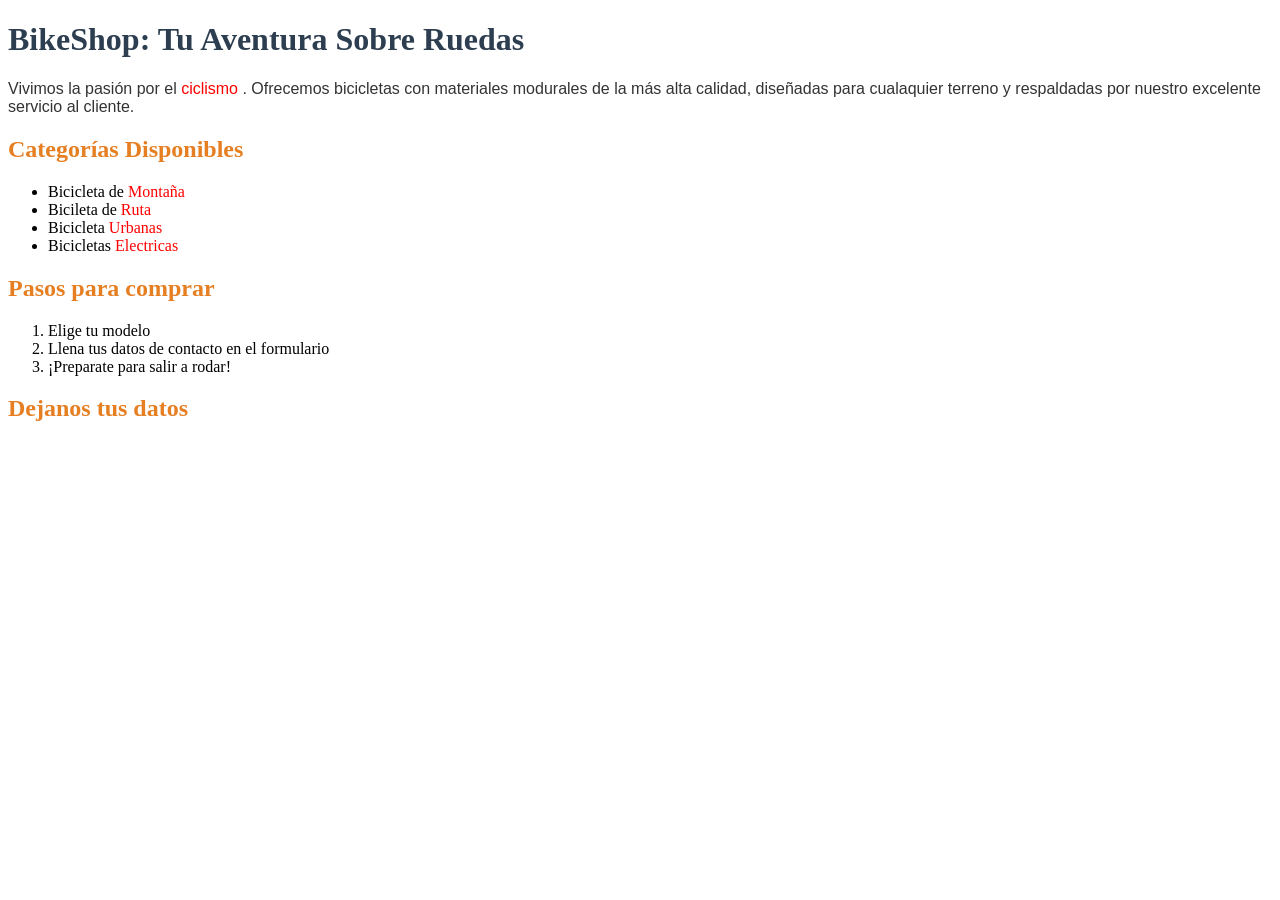
==== Quiz/quiz.html @ 5a34bb67 "quiz" ====
<!DOCTYPE html>
<html lang="en">
<head>
  <meta charset="UTF-8">
  <meta name="viewport" content="width=device-width, initial-scale=1.0">
  <title>Quiz</title>
  <link rel="stylesheet" href="quiz.css">
</head>
<body>
 <h1 id="principal" >BikeShop: Tu Aventura Sobre Ruedas</h1>
 <p class="parr">Vivimos la pasión por el <span class="ciclismo">ciclismo</span> . Ofrecemos bicicletas con materiales modurales de la más alta calidad, diseñadas para cualaquier terreno y respaldadas por nuestro excelente servicio al cliente.</p>

 <h2 class="cat">Categorías Disponibles</h2>
  
 <ul>
  <li>Bicicleta de <span class="mont">Montaña</span></li>
  <li>Bicileta de <span class="ruta">Ruta</span></li>
  <li>Bicicleta <Span class="urban">Urbanas</Span></li>
  <li>Bicicletas <span class="elec">Electricas</span></li>
  
 </ul>

<h2 class="pas">Pasos para comprar</h2>
   
 <ol>
    <li>Elige tu modelo</li>
    <li>Llena tus datos de contacto en el formulario</li>
    <li>¡Preparate para salir a rodar!</li>
 </ol>
<h2 class="dej">Dejanos tus datos</h2>

  
</body>
</html>
---- Quiz/quiz.css ----
#principal{

  color: #2c3e50 ;
}

.parr{

  color: #333333;
  font-family: Arial, Helvetica, sans-serif;
  
}
.cat{

  color: #e67e22;
  
}

.pas{

  color: #e67e22;

}

.dej{

  color: #e67e22;
}




.ciclismo {

  color: red;
}

.mont{

  color: red;
}

.ruta{

  color: red;
}

.urban{

  color: red;
}

.elec{

  color: red;
}
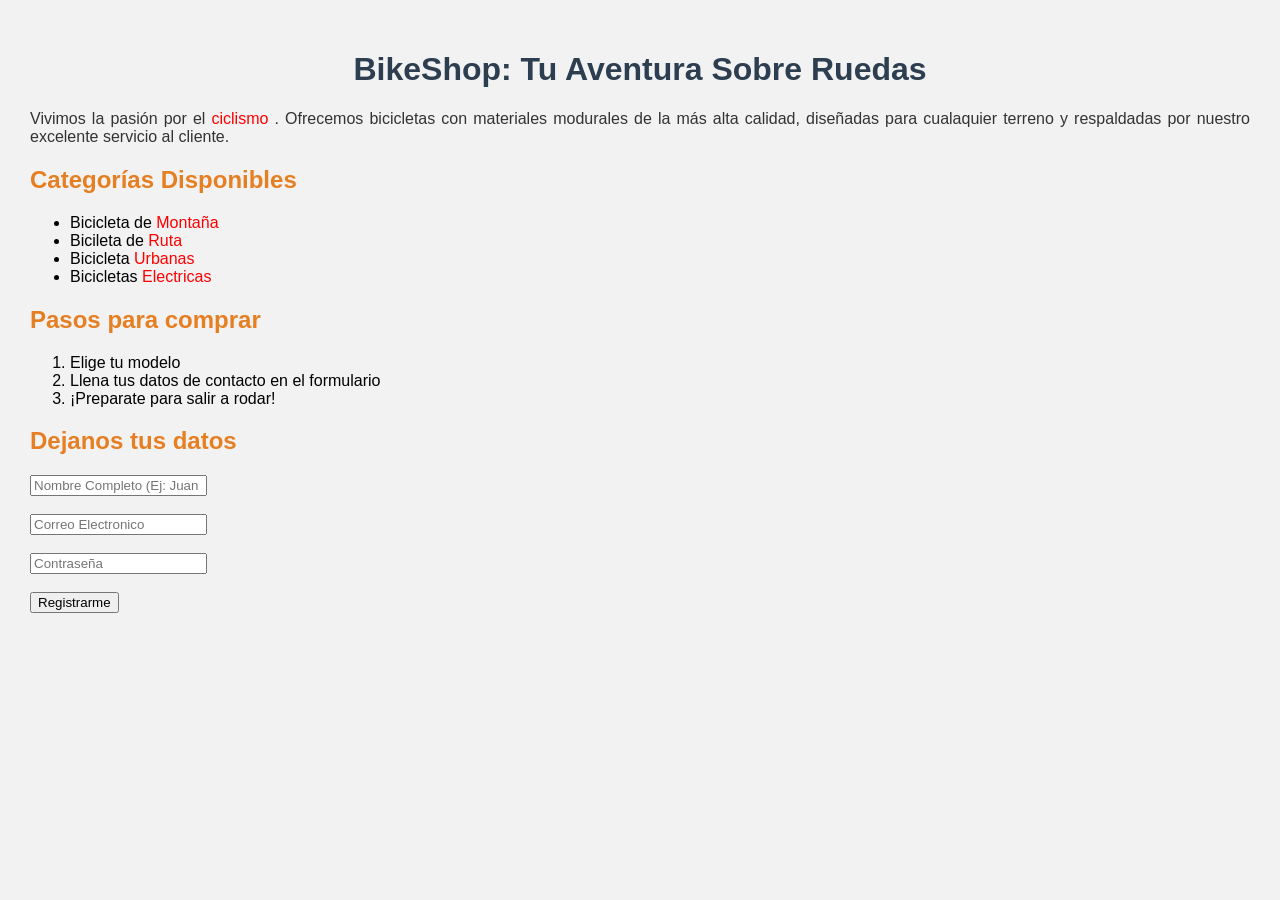
==== commit 6e15ed1a: "curso_css_html" ====
--- a/Quiz/quiz.html
+++ b/Quiz/quiz.html
@@ -29,6 +29,27 @@
  </ol>
 <h2 class="dej">Dejanos tus datos</h2>
 
-  
+  <input type="text"
+        id="nombre" 
+        name="nombre" 
+        placeholder="Nombre Completo (Ej: Juan Perez)"
+    required />
+    <br>
+    <br>
+  <input type="email" 
+        id="email" 
+        name="email" 
+        placeholder="Correo Electronico"
+        required" />
+        <br>
+        <br>
+  <input type="password"
+        id="password" 
+        name="password" 
+        placeholder="Contraseña" 
+        required />
+        <br>
+        <br>
+  <button type="submit">Registrarme</button>
 </body>
 </html>
--- a/Quiz/quiz.css
+++ b/Quiz/quiz.css
@@ -1,13 +1,14 @@
 #principal{
 
   color: #2c3e50 ;
+  text-align: center;
 }
 
 .parr{
 
   color: #333333;
   font-family: Arial, Helvetica, sans-serif;
-  
+  text-align: justify;
 }
 .cat{
 
@@ -53,3 +54,10 @@
 
   color: red;
 }
+
+body {
+  background: #f2f2f2;
+  margin: 0;
+  padding: 30px;
+  font-family: Arial, Helvetica, sans-serif;
+}
